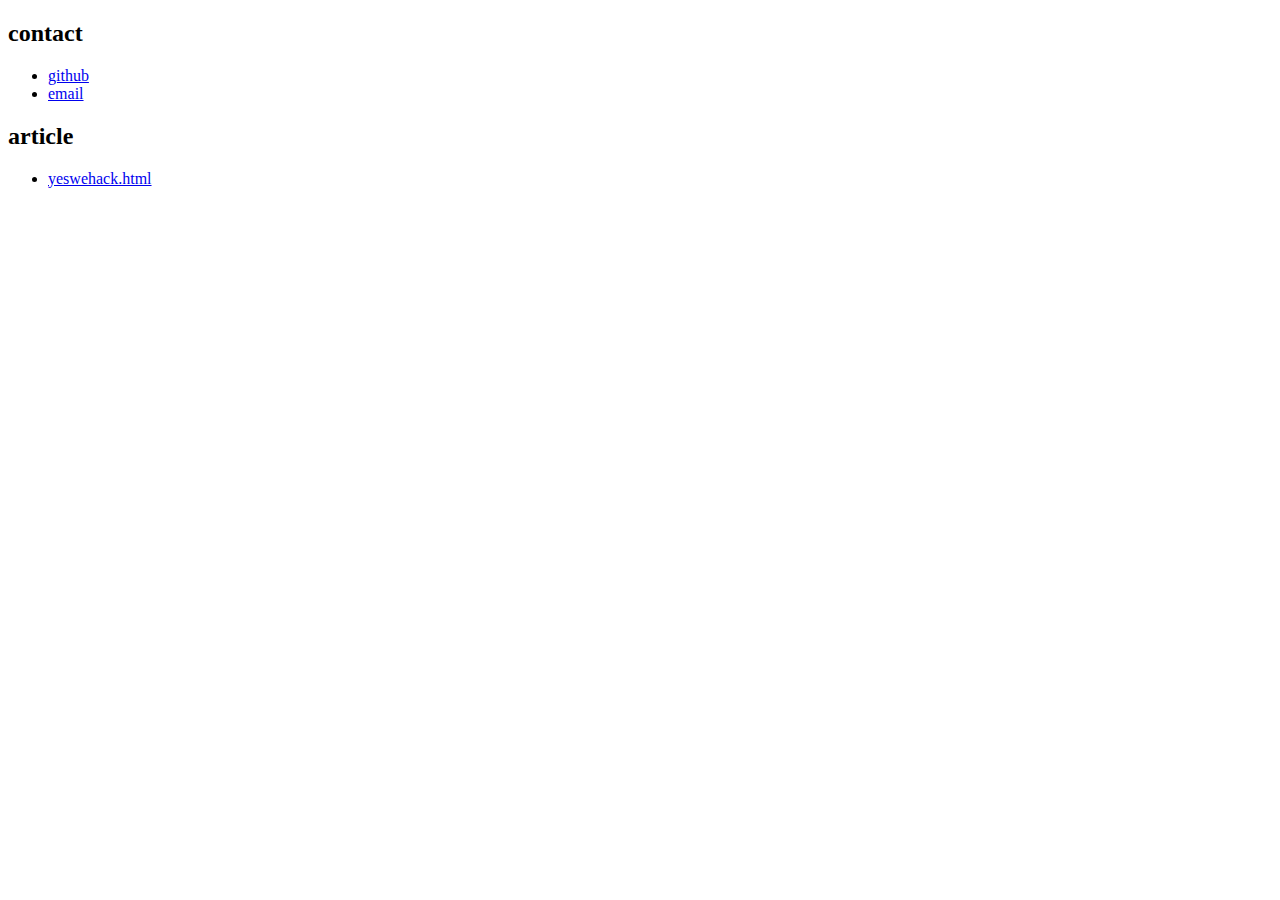
==== index.html @ 71f93fa5 "article: add yeswehack" ====
<!DOCTYPE html>
<html lang="en">
<head>
    <meta charset="UTF-8">
    <meta name="viewport" content="width=device-width, initial-scale=1.0">
    <title>pkillarjun</title>
</head>
<body>
    <h2>contact</h2>
    <ul>
        <li><a href="https://github.com/pkillarjun">github</a></li>
        <li><a href="mailto:pkillarjun@protonmail.com">email</a></li>
    </ul>
    <h2>article</h2>
    <ul>
        <li><a href="article/yeswehack.html">yeswehack.html</a></li>
    </ul>
</body>
</html>
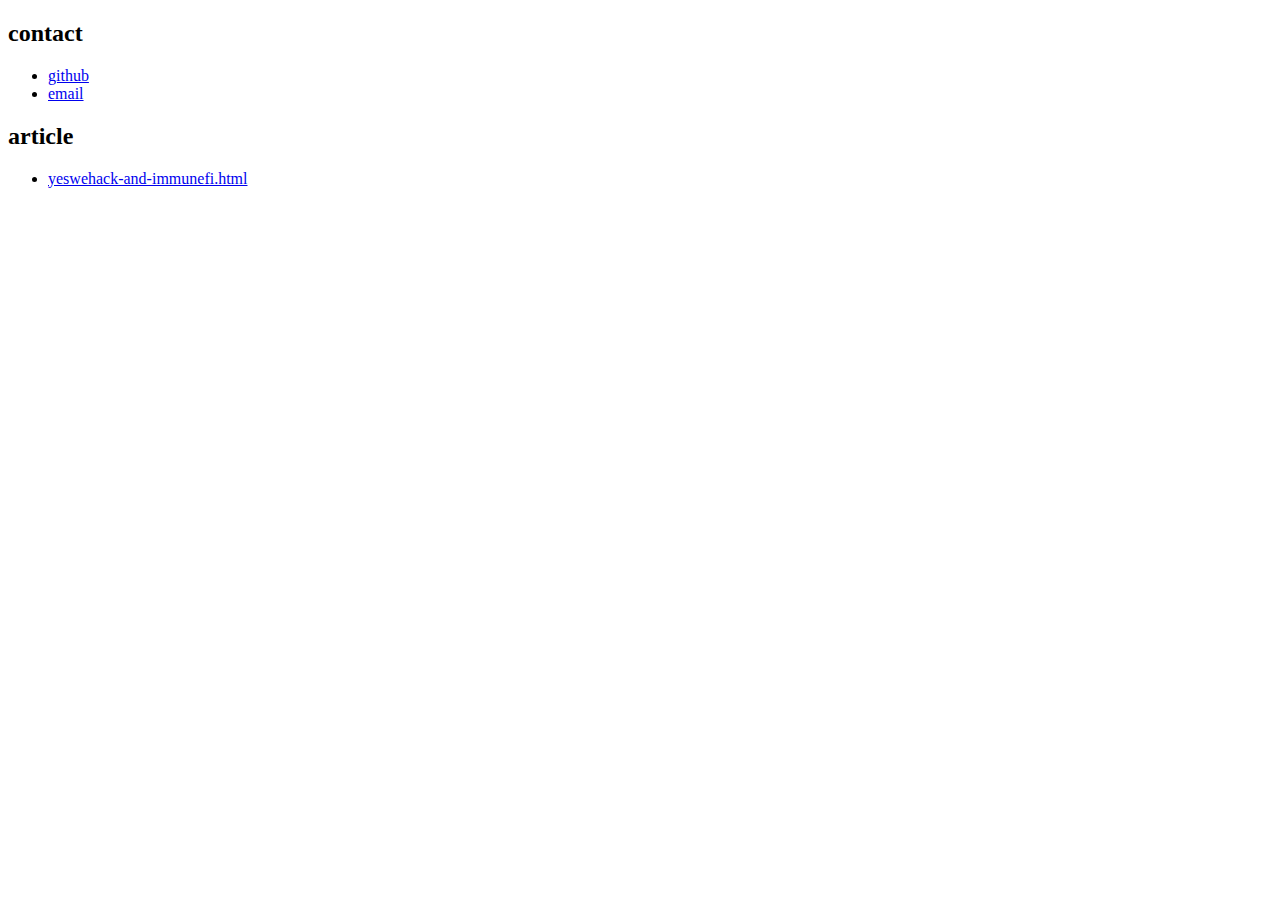
==== commit 1681dc67: "article: update yeswehack" ====
--- a/index.html
+++ b/index.html
@@ -13,7 +13,7 @@
     </ul>
     <h2>article</h2>
     <ul>
-        <li><a href="article/yeswehack.html">yeswehack.html</a></li>
+        <li><a href="article/yeswehack-and-immunefi.html">yeswehack-and-immunefi.html</a></li>
     </ul>
 </body>
 </html>
